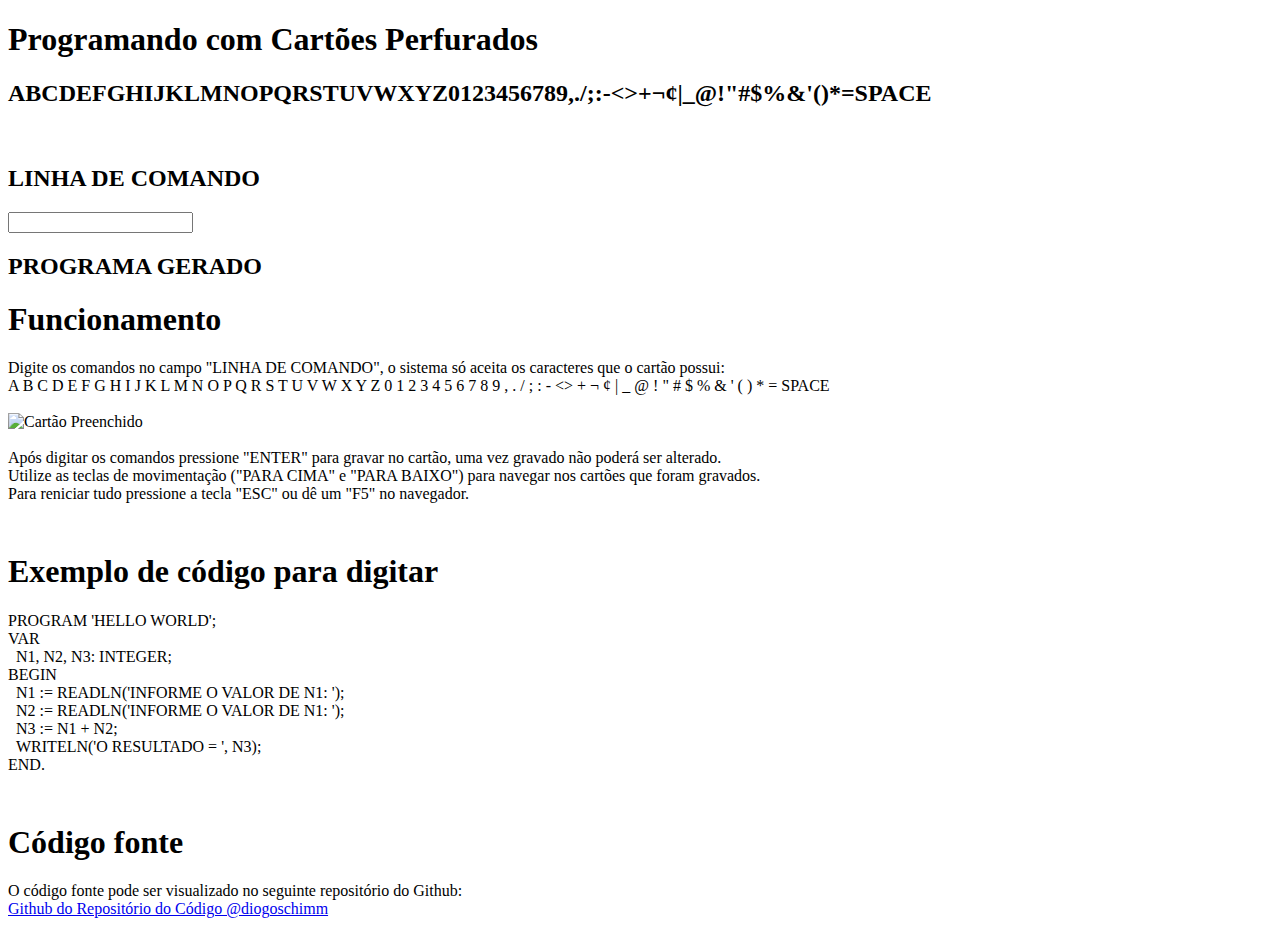
==== lib/model/index.html @ 2352f9f2 "Create index cartão perfurado" ====
<!DOCTYPE html>
<html lang="en">
<head>
    <meta charset="UTF-8">
    <meta name="viewport" content="width=device-width, initial-scale=1.0">
    <link href="style.css" rel="stylesheet">
    <title>Cartão Perfurado</title>
</head>
<body>
    <div class="container">
        <h1>Programando com Cartões Perfurados</h1>
        <div class="container-card">
          <div class="area-programavel">
            <h2>
              ABCDEFGHIJKLMNOPQRSTUVWXYZ0123456789,./;:-<>+¬¢|_@!"#$%&'()*=SPACE
            </h2>
            <div id="cartao">
                <img src="https://raw.githubusercontent.com/diogoschimm/Simulador-cartao-perfurado/master/assets/cartao.png" alt="" srcset=""/>
            </div>
            <h2>LINHA DE COMANDO</h2>
            <input type="text" id="comando" />
          </div>
          <div class="programa-gerado">
            <h2>PROGRAMA GERADO</h2>
            <div id="programa"></div>
          </div>
        </div>
      </div>
      <div class="container">
        <div class="sobre">
          <h1>Funcionamento</h1>
          <p>
            Digite os comandos no campo "LINHA DE COMANDO", o sistema só aceita os caracteres que o cartão possui: <br />
            A B C D E F G H I J K L M N O P Q R S T U V W X Y Z 0 1 2 3 4 5 6 7 8 9 , . / ; : - <> + ¬ ¢ | _ @ ! " # $ % & ' ( ) * = SPACE<br /> <br />
              <img src="https://raw.githubusercontent.com/diogoschimm/Simulador-cartao-perfurado/master/assets/cartao-preenchido.png" alt="Cartão Preenchido" /><br /><br />
              Após digitar os comandos pressione "ENTER" para gravar no cartão, uma vez gravado não poderá ser alterado.<br />
              Utilize as teclas de movimentação ("PARA CIMA" e "PARA BAIXO") para navegar nos cartões que foram gravados. <br />
              Para reniciar tudo pressione a tecla "ESC" ou dê um "F5" no navegador.
          </p>
          <h1 style="margin-top: 50px;">Exemplo de código para digitar</h1>
          <p class="code">
            PROGRAM 'HELLO WORLD'; <br />
            VAR <br />
            &nbsp;&nbsp;N1, N2, N3: INTEGER; <br />
            BEGIN<br />
            &nbsp;&nbsp;N1 := READLN('INFORME O VALOR DE N1: '); <br />
            &nbsp;&nbsp;N2 := READLN('INFORME O VALOR DE N1: '); <br />
            &nbsp;&nbsp;N3 := N1 + N2; <br />
            &nbsp;&nbsp;WRITELN('O RESULTADO = ', N3); <br />
            END.<br />
          </p>
          <h1 style="margin-top: 50px;">Código fonte</h1>
          <p>
            O código fonte pode ser visualizado no seguinte repositório do Github: <br />
            <a href="https://github.com/diogoschimm/Simulador-cartao-perfurado" target="_blank">Github do Repositório do Código @diogoschimm</a>
          </p>
        </div>
      </div>
    <script src="main.js"></script>
</body>
</html>
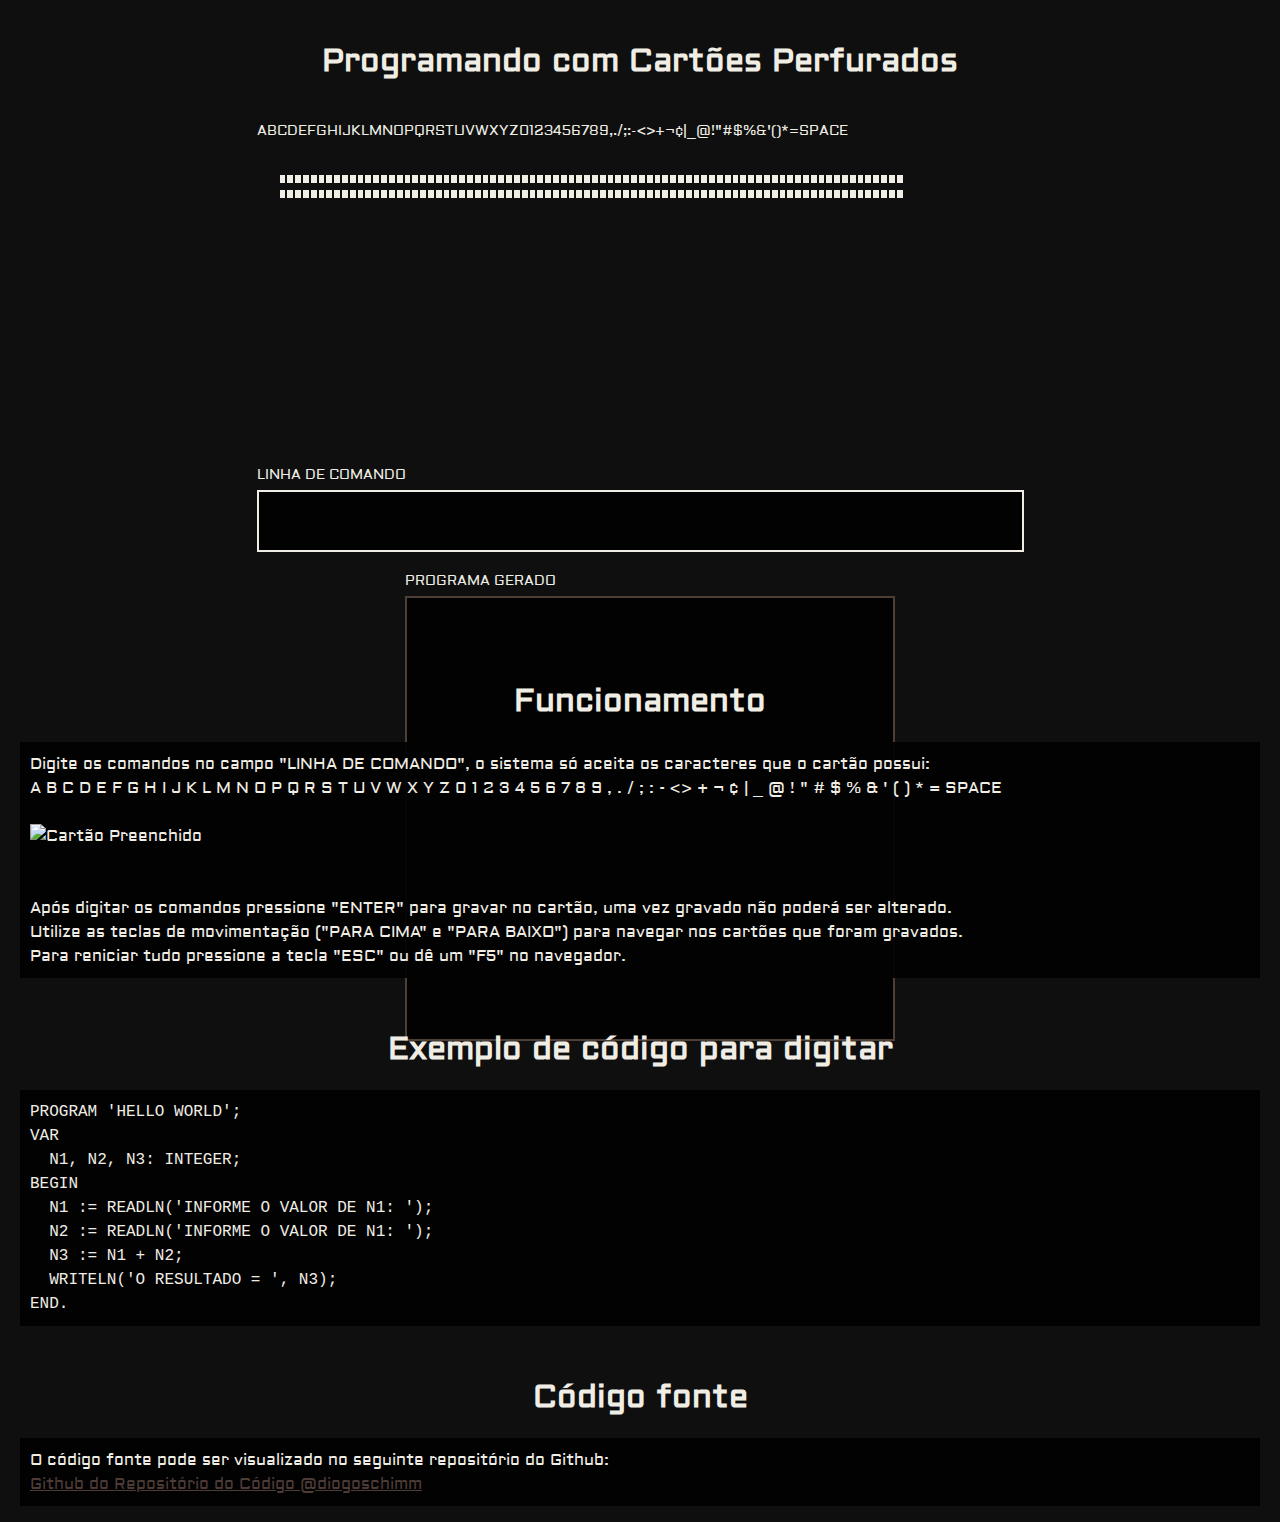
==== commit 4f5d00ba: "Changing the theme color of cartao perfurado" ====
--- a/lib/model/index.html
+++ b/lib/model/index.html
@@ -3,6 +3,9 @@
 <head>
     <meta charset="UTF-8">
     <meta name="viewport" content="width=device-width, initial-scale=1.0">
+    <link rel="preconnect" href="https://fonts.googleapis.com">
+    <link rel="preconnect" href="https://fonts.gstatic.com" crossorigin>
+    <link href="https://fonts.googleapis.com/css2?family=Aldrich&display=swap" rel="stylesheet">
     <link href="style.css" rel="stylesheet">
     <title>Cartão Perfurado</title>
 </head>
--- a/lib/model/style.css
+++ b/lib/model/style.css
@@ -0,0 +1,231 @@
+:root {
+    --color-text: #f0ede5;
+    --color-border-primary: #4d3f35;
+    --color-bg-card: #f0ede5;
+}
+
+* {
+    box-sizing: border-box;
+}
+
+body {    
+    margin: 0;    
+    font-family: "Aldrich", sans-serif;
+    font-weight: 400;
+    font-style: normal;      
+    background-color: #020202f2;
+    /* background: #000 url("https://raw.githubusercontent.com/diogoschimm/Simulador-cartao-perfurado/master/assets/bg.png"); */
+}
+
+.container {
+    display: flex;
+    flex-direction: column;
+    max-width: 100%;
+    height: 640px;
+    margin: auto;
+    padding: 20px;
+}
+
+.container-card {
+    display: flex;
+    justify-content: center;
+    align-items: center;
+    flex-wrap: wrap;
+}
+
+.container-card .area-programavel,
+.container-card .programa-gerado {
+    flex: 1 1 100%;
+    max-width: 100%;
+}
+
+.container-card .area-programavel {
+    width: 100%;
+    max-width: 767px;
+}
+
+.container-card .programa-gerado {
+    width: 100%;
+    max-width: 490px;
+    margin-left: 20px;
+}
+
+.container-card h2 {
+    color: var(--color-text);
+    margin: 20px 0 5px;
+    font-size: 14px;
+    font-weight: normal;
+    text-align: left;
+}
+
+.container h1 {
+    color: var(--color-text);
+    text-align: center;
+    margin: 20px 0;
+}
+
+#cartao {
+    width: 87%;
+    max-width: 767px;
+    height: 300px;
+    background: url(https://raw.githubusercontent.com/diogoschimm/Simulador-cartao-perfurado/master/assets/cartao.png) no-repeat;
+    background-size: contain;
+    padding-left: 23px;
+    padding-top: 29px;
+}
+
+.row {
+    width: 97%;
+}
+
+#cartao .row {
+    display: flex;
+}
+
+.row.aux {
+    margin-bottom: 7px;    
+}
+
+.row.aux .column {
+    background: var(--color-bg-card);
+}
+
+.aux+.card {
+    margin-top: 14px;
+}
+
+.row.card {
+    margin-bottom: 14.5px;
+}
+
+.row .column {
+    height: 8px;
+    width: 7px;
+    margin-right: 2px;
+    cursor: pointer;
+}
+
+.row .column:hover {
+    background: red;
+}
+
+.row .column.active {
+    background: #000;
+}
+
+#comando {
+    width: 100%;
+    max-width: 770px;
+    resize: none;
+    background: #020202f2;
+    color: var(--color-text);
+    text-transform: uppercase;
+    padding: 20px;
+    font-family: "Courier New", Courier, monospace;
+    font-size: 16px;
+    border: 2px solid var(--color-text);
+    outline: none;
+}
+
+#programa {
+    height: 445px;
+    resize: none;
+    color: var(--color-text);
+    border: 2px solid var(--color-border-primary);
+    text-transform: uppercase;
+    padding: 10px;
+    font-family: "Courier New", Courier, monospace;
+    font-size: 14px;
+    outline: none;
+    overflow-y: auto;
+    background: #020202f2;
+    font-style: italic;
+}
+
+.sobre {
+    color: var(--color-text);
+    margin-bottom: 300px;
+}
+
+.sobre p {
+    line-height: 24px;
+    background: #020202f2;
+    padding: 10px;
+}
+
+.sobre p img {
+    display: block;
+    margin: auto;
+    max-width: 100%;
+    height: auto;
+}
+
+.sobre p a {
+    color: #4d3b35;
+}
+
+.sobre .code {
+    font-family: "Courier New", Courier, monospace;
+}
+
+/* Responsividade */
+@media (max-width: 768px) {
+    .container {
+        padding: 10px;
+    }
+
+    .container-card {
+        flex-direction: column;
+        align-items: stretch;
+    }
+
+    .container-card .programa-gerado {
+        margin-left: 0;
+        margin-top: 20px;
+    }
+
+    #comando {
+        font-size: 14px;
+    }
+
+    #cartao .row {
+        display: flex;
+    }
+
+    .row.aux {
+        height: 1px;
+        margin-bottom: 2px;
+    }
+
+    .row.aux .column {
+        background: var(--color-bg-card);
+    }
+
+    .aux+.card {
+        margin-top: 14px;
+    }
+
+    .row.card {
+        height: 1px;
+        margin-bottom: 13   px;
+    }
+
+    .row .column {
+        height: 6px;
+        width: 7px;
+        margin-right: 2px;
+        cursor: pointer;
+    }
+
+    .row .column:hover {
+        background: red;
+    }
+
+    .row .column.active {
+        background: #000;
+    }
+
+    #programa {
+        height: auto;
+    }
+}
